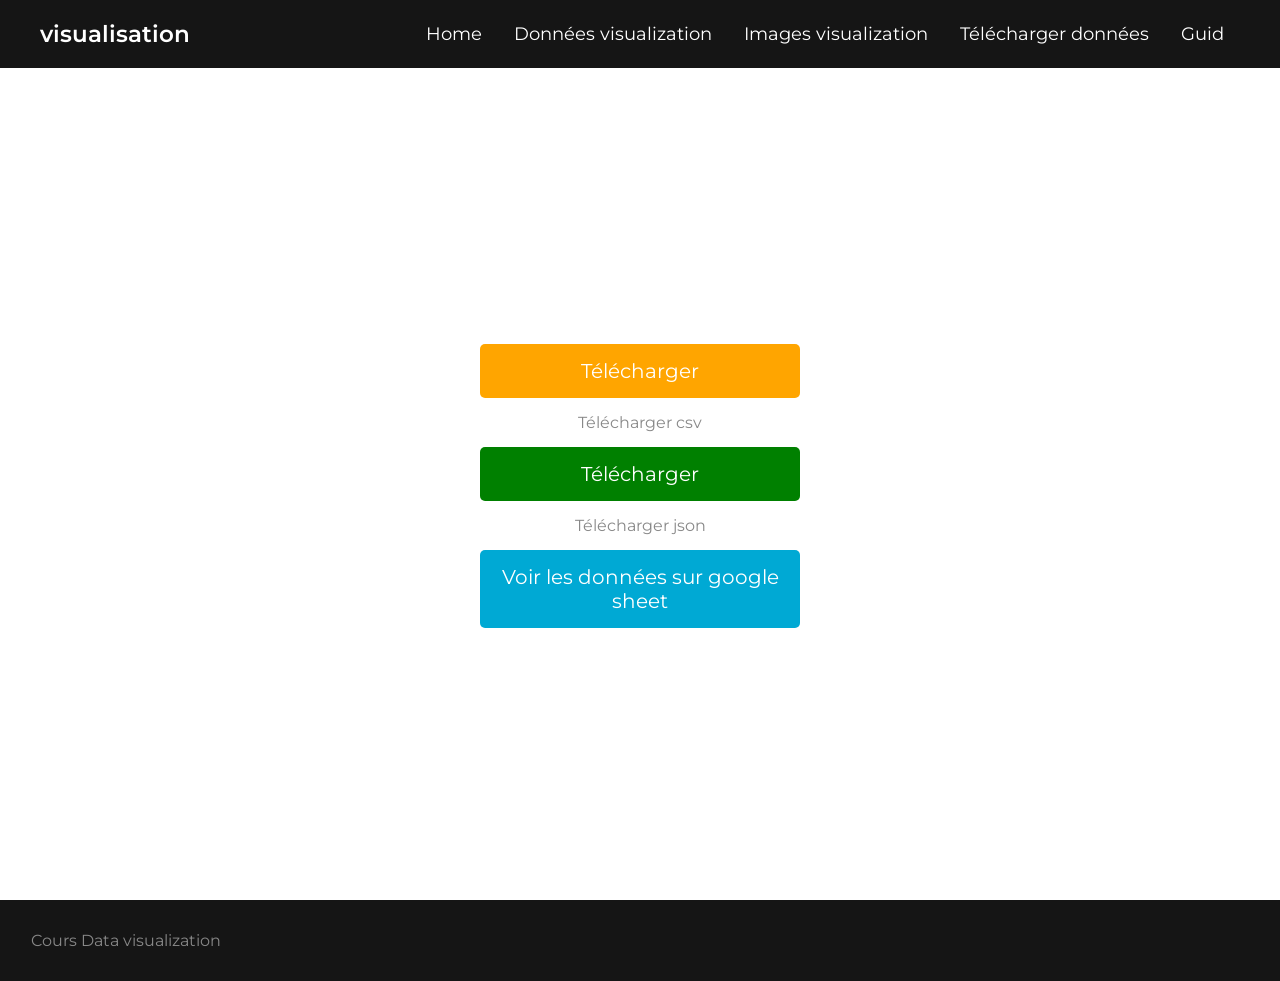
==== download.html @ cd4e4ff3 "15/01/2021" ====
<!DOCTYPE html>
<html lang="en">
  <head>
    <meta charset="UTF-8" />
    <link rel="stylesheet" href="style.css" />
    <title>Téléchargement</title>
    <style>
      .body {
        display: flex;
        justify-content: center;
        align-items: center;
        height: 100vh;
        flex-direction: column;
        font-family: sans-serif;
      }
      .a {
        display: block;
        background: #00a9d4;
        color: #fff;
        padding: 15px;
        cursor: pointer;
        text-decoration: none;
        width: 320px;
        text-align: center;
        border-radius: 5px;
        font-size: 20px;
      }
      .a:hover {
        background: #00729d;
      }
      .btn-22 {
        background: #f98909;
      }

      .btn-22:hover {
        background: #dc6c11;
      }
      p {
        color: #888;
        padding: 15px;
      }
      .footer {
        margin-top: 0rem;
        padding: 1rem;
        background-color: #151515;
        position: relative;
        bottom: 0;
        left: 0;
        width: 100%;
      }
    </style>
  </head>
  <body>
    <nav class="nav">
      <ul>
        <li class="logo">visualisation</li>
        <li class="items"><a href="./home.html">Home</a></li>
        <li class="items"><a href="./circle.html">Données visualization</a></li>
        <li class="items"><a href="./image.html">Images visualization</a></li>
        <li class="items"><a href="./download.html">Télécharger données</a></li>
        <li class="items"><a href="./guid.html">Guid</a></li>
        <li class="btn">
          <a href="#"><i class="fas fa-bars"></i></a>
        </li>
      </ul>
    </nav>
    <div class="body">
      <br /><br />
      <br /><br />
      <a
        style="background-color: orange"
        class="a"
        href="data3.csv"
        download="data_csv"
      >
        Télécharger
      </a>
      <p>Télécharger csv</p>

      <a
        style="background-color: green"
        class="a"
        href="data3.json"
        class="btn-22"
        download="data_json"
      >
        Télécharger
      </a>
      <p>Télécharger json</p>
      <a
        class="a"
        target="blank"
        href="https://docs.google.com/spreadsheets/d/14sRwy5T1o_8yxB8Xwqy5bMwH9FyClvjt57nCj9zklXM/edit?usp=sharing"
        >Voir les données sur google sheet</a
      >
    </div>
    <div class="footer">
      <p>Cours Data visualization</p>
    </div>
  </body>
</html>
---- style.css ----
@import url('https://fonts.googleapis.com/css?family=Montserrat:400,500,600,700&display=swap');
*{
  margin: 0;
  padding: 0;
  box-sizing: border-box;
  font-family: 'Montserrat',sans-serif;
}
.nav{
  position:fixed;
  width: 100%;
  background: #151515;
  padding: 5px 40px;
  z-index: 100000000000;
}
nav ul{
  list-style: none;
  display: flex;
  flex-wrap: wrap;
  align-items: center;
  justify-content: center;
  z-index: 100000000000;
}
nav ul li{
  padding: 15px 0;
  cursor: pointer;
}
nav ul li.items{
  position: relative;
  width: auto;
  margin: 0 16px;
  text-align: center;
  order: 3;
}
nav ul li.items:after{
  position: absolute;
  content: '';
  left: 0;
  bottom: 5px;
  height: 2px;
  width: 100%;
  background: #33ffff;
  opacity: 0;
  transition: all 0.2s linear;
}
nav ul li.items:hover:after{
  opacity: 1;
  bottom: 8px;
}
nav ul li.logo{
  flex: 1;
  color: white;
  font-size: 23px;
  font-weight: 600;
  cursor: default;
  user-select: none;
}
nav ul li a{
  color: white;
  font-size: 18px;
  text-decoration: none;
  transition: .4s;
}
nav ul li:hover a{
  color: cyan;
}
nav ul li i{
  font-size: 23px;
}
nav ul li.btn{
  display: none;
}
nav ul li.btn.hide i:before{
  content: '\f00d';
}
@media all and (max-width: 900px){
  nav{
    padding: 5px 30px;
  }
  nav ul li.items{
    width: 100%;
    display: none;
  }
  nav ul li.items.show{
    display: block;
  }
  nav ul li.btn{
    display: block;
  }
  nav ul li.items:hover{
    border-radius: 5px;
    box-shadow: inset 0 0 5px #33ffff,
                inset 0 0 10px #66ffff;
  }
  nav ul li.items:hover:after{
    opacity: 0;
  }
}
.header {
    width: 100%;
  }
  
  
  /* NAV BAR */
  #nav_bars {
    float: center;
  }
  
  #nav_bars li {
    display: inline-block;
    padding: 10px;
  }
  
  
  .nav-links {
    color: #2703ee;
  }
  
  .a {
    text-decoration: none;
    color: inherit;
    color: #2703ee;
  }
  
  .nav-links a:hover {
    text-decoration: underline;
  }
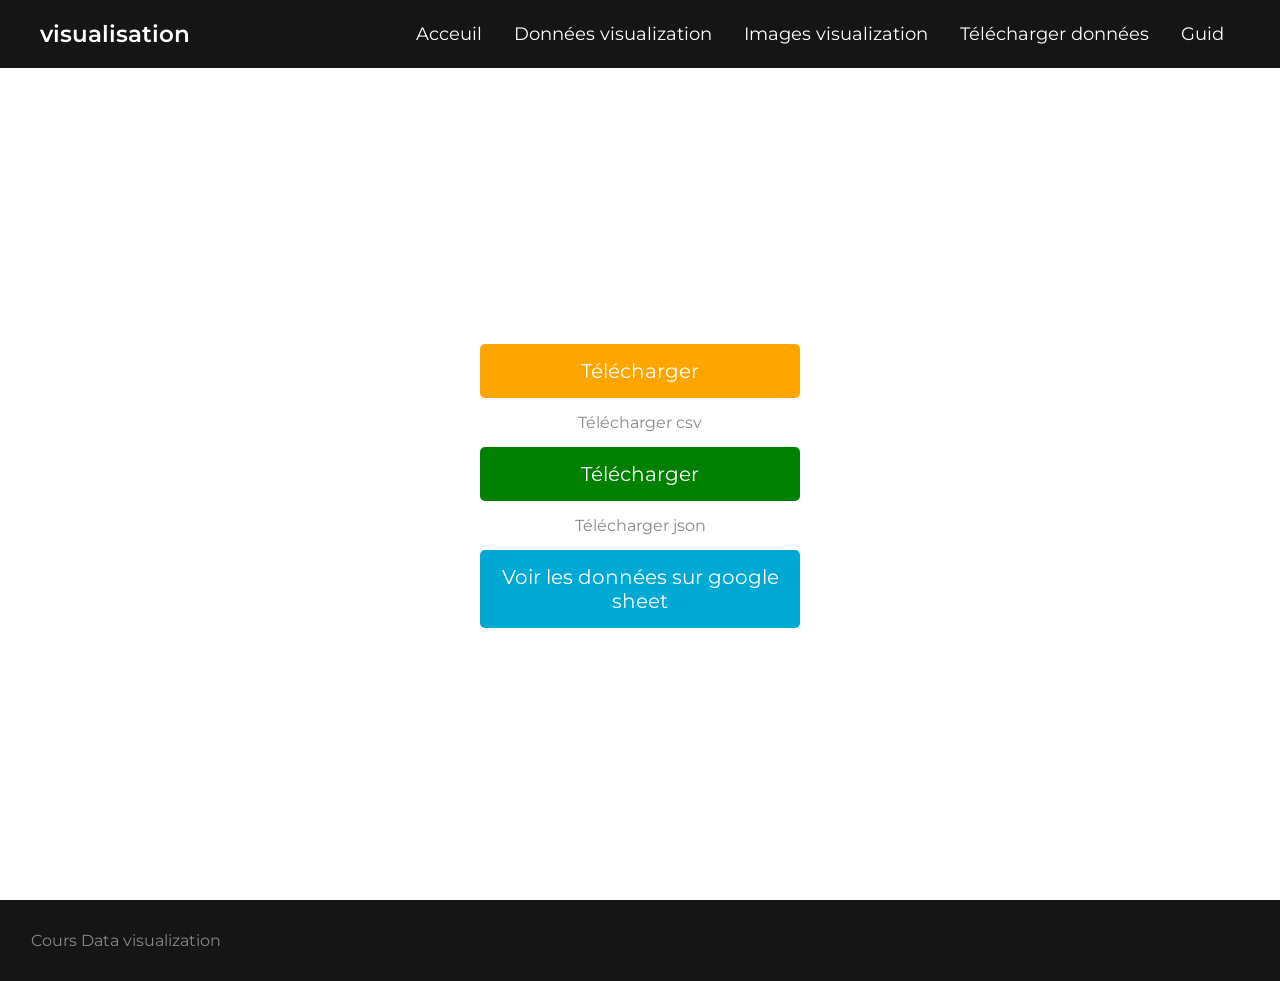
==== commit c98ebcc3: "Update download.html" ====
--- a/download.html
+++ b/download.html
@@ -53,12 +53,13 @@
   <body>
     <nav class="nav">
       <ul>
-        <li class="logo">visualisation</li>
-        <li class="items"><a href="./home.html">Home</a></li>
-        <li class="items"><a href="./circle.html">Données visualization</a></li>
-        <li class="items"><a href="./image.html">Images visualization</a></li>
-        <li class="items"><a href="./download.html">Télécharger données</a></li>
-        <li class="items"><a href="./guid.html">Guid</a></li>
+<li class="logo">visualisation</li>
+<li class="items"><a href="./home.html">Acceuil</a></li>
+<li class="items"><a href="./circle.html">Données visualization</a></li>
+<li class="items"><a href="./image.html">Images visualization</a></li>
+<li class="items"><a href="./download.html">Télécharger données</a></li>
+<li class="items"><a href="./guid.html">Guid</a></li>
+<li class="btn"><a href="#"><i class="fas fa-bars"></i></a></li>
         <li class="btn">
           <a href="#"><i class="fas fa-bars"></i></a>
         </li>
